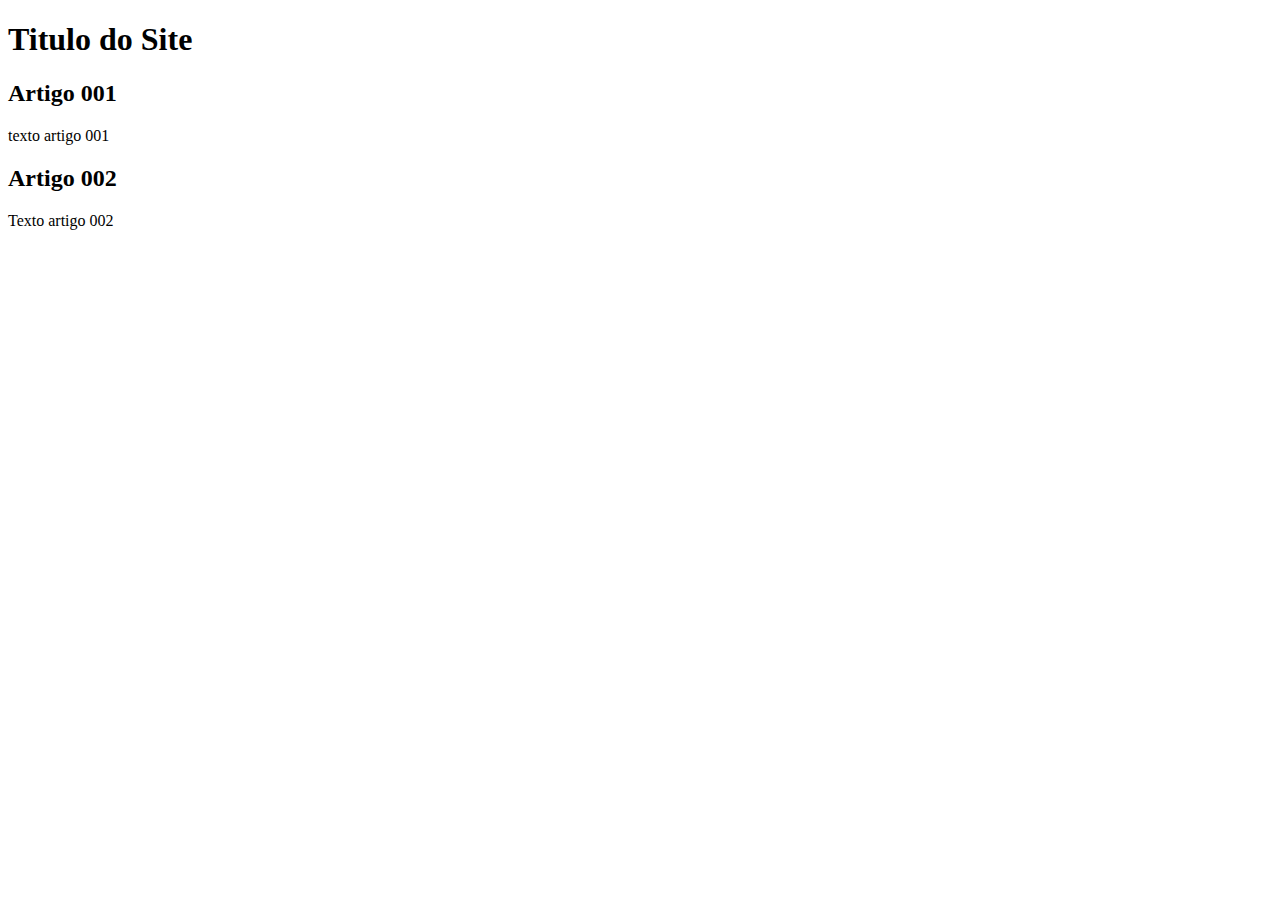
==== index.html @ ed4dacee "add index" ====
<!DOCTYPE html>
<html lang="pt-br">
<head>
    <meta charset="UTF-8">
    <meta http-equiv="X-UA-Compatible" content="IE=edge">
    <meta name="viewport" content="width=device-width, initial-scale=1.0">
    <title>Meu Primeiro Site</title>
</head>
<body>
    <main>
        <header>
            <h1>Titulo do Site</h1>
        </header>
        <article>
            <h2>Artigo 001</h2>
            <p>texto artigo 001</p>
            </article>
            <article>
                <h2>Artigo 002</h2> 
                <p>Texto artigo 002</p>
            </article>
    </main>
</body>
</html>
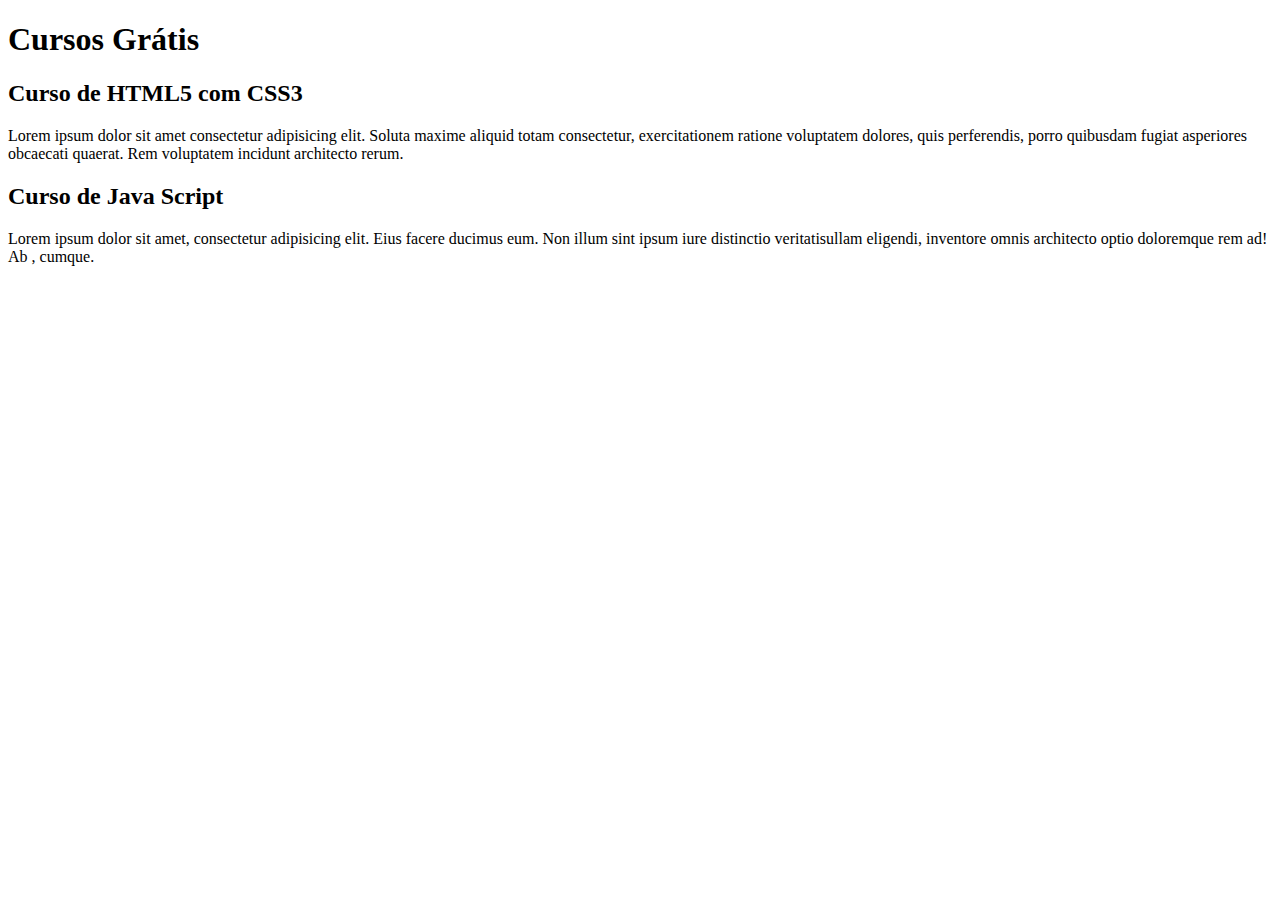
==== commit b22cfa4c: "comecei a escrever o conteudo" ====
--- a/index.html
+++ b/index.html
@@ -9,15 +9,22 @@
 <body>
     <main>
         <header>
-            <h1>Titulo do Site</h1>
+            <h1>Cursos Grátis</h1>
         </header>
         <article>
-            <h2>Artigo 001</h2>
-            <p>texto artigo 001</p>
+            <h2>Curso de HTML5 com CSS3</h2>
+            <p>Lorem ipsum dolor sit amet consectetur adipisicing elit.
+                 Soluta maxime aliquid totam consectetur, exercitationem 
+                 ratione voluptatem dolores, quis perferendis, porro quibusdam
+                  fugiat asperiores obcaecati quaerat. Rem voluptatem incidunt
+                   architecto rerum.</p>
             </article>
             <article>
-                <h2>Artigo 002</h2> 
-                <p>Texto artigo 002</p>
+                <h2>Curso de Java Script</h2> 
+                <p>Lorem ipsum dolor sit amet, consectetur adipisicing elit.
+                     Eius facere ducimus eum. Non illum sint ipsum iure distinctio
+                      veritatisullam eligendi, inventore omnis architecto optio
+                       doloremque rem ad! Ab , cumque.</p>
             </article>
     </main>
 </body>
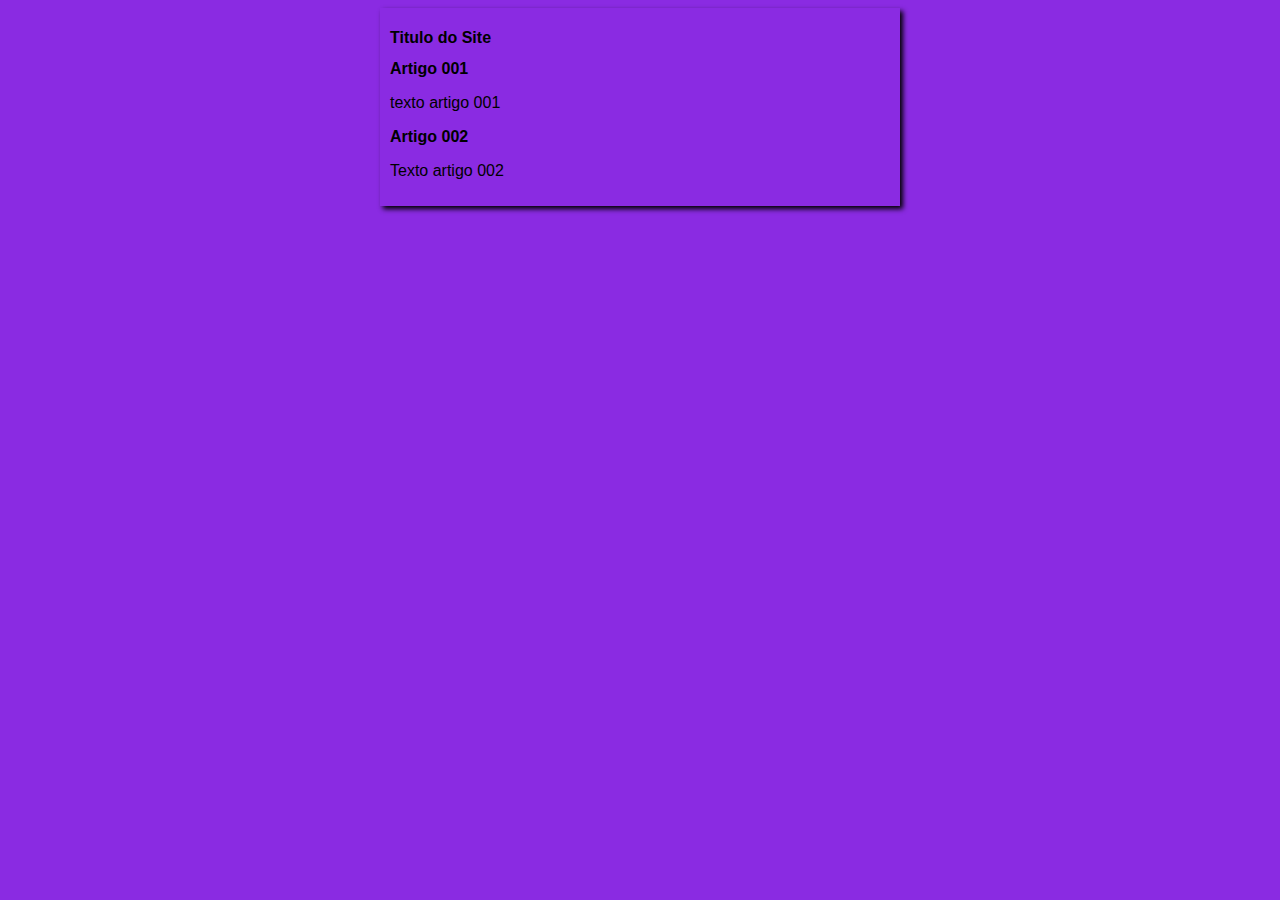
==== commit 617793fc: "comitei o design" ====
--- a/index.html
+++ b/index.html
@@ -5,26 +5,20 @@
     <meta http-equiv="X-UA-Compatible" content="IE=edge">
     <meta name="viewport" content="width=device-width, initial-scale=1.0">
     <title>Meu Primeiro Site</title>
+    <link rel="stylesheet" href="estilos/style.css">
 </head>
 <body>
     <main>
         <header>
-            <h1>Cursos Grátis</h1>
+            <h1>Titulo do Site</h1>
         </header>
         <article>
-            <h2>Curso de HTML5 com CSS3</h2>
-            <p>Lorem ipsum dolor sit amet consectetur adipisicing elit.
-                 Soluta maxime aliquid totam consectetur, exercitationem 
-                 ratione voluptatem dolores, quis perferendis, porro quibusdam
-                  fugiat asperiores obcaecati quaerat. Rem voluptatem incidunt
-                   architecto rerum.</p>
+            <h2>Artigo 001</h2>
+            <p>texto artigo 001</p>
             </article>
             <article>
-                <h2>Curso de Java Script</h2> 
-                <p>Lorem ipsum dolor sit amet, consectetur adipisicing elit.
-                     Eius facere ducimus eum. Non illum sint ipsum iure distinctio
-                      veritatisullam eligendi, inventore omnis architecto optio
-                       doloremque rem ad! Ab , cumque.</p>
+                <h2>Artigo 002</h2> 
+                <p>Texto artigo 002</p>
             </article>
     </main>
 </body>
--- a/estilos/style.css
+++ b/estilos/style.css
@@ -0,0 +1,18 @@
+*{
+    font-family: Arial, Helvetica, sans-serif;
+    font-size: 16px;
+}
+
+body{
+background-color: blueviolet;
+
+}
+
+main{
+    background-color: rgb red;
+    width: 500px;
+    margin: auto;
+    padding: 10px;
+    box-shadow: 3px 3px 5px black;
+
+}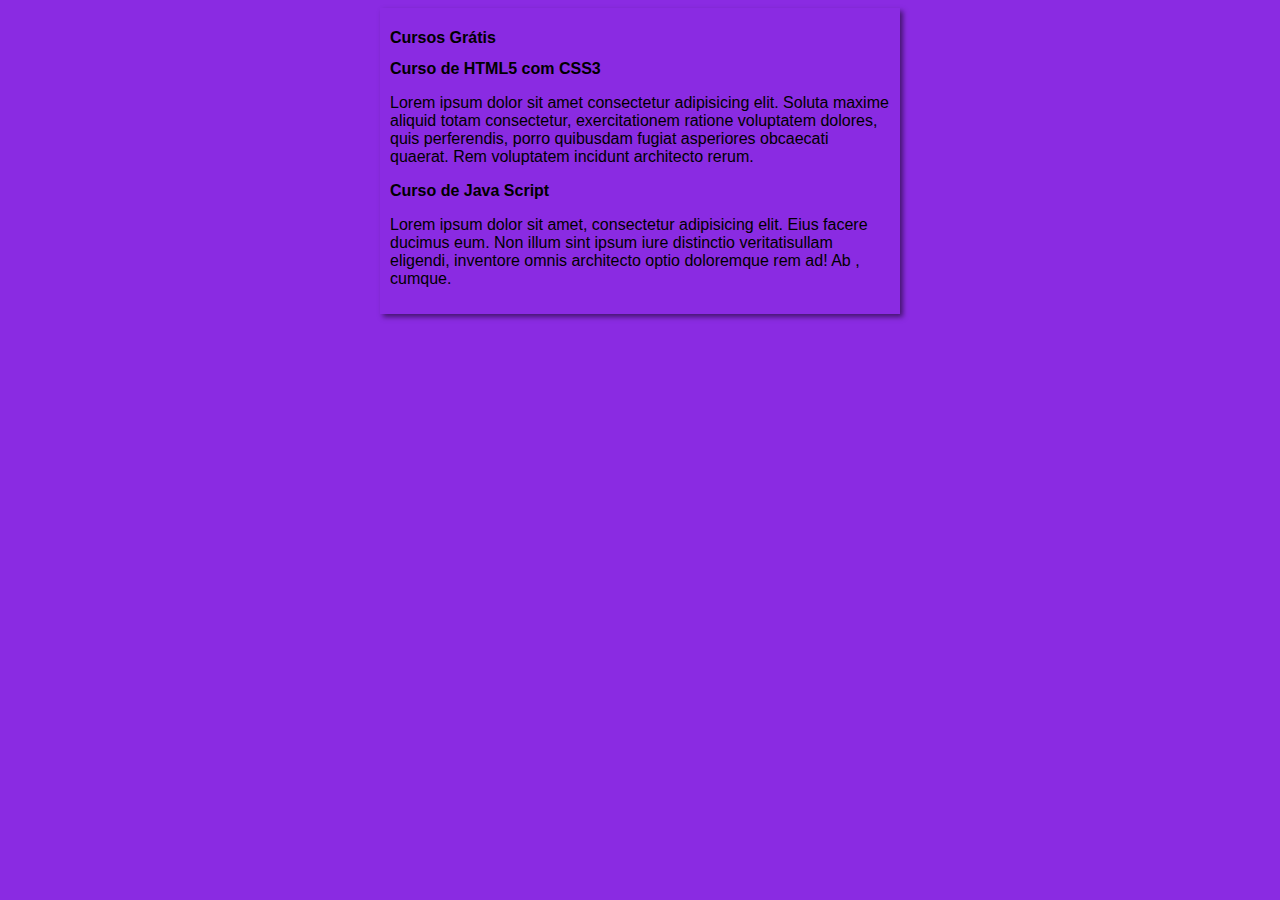
==== commit a7a6f2aa: "Merge branch 'design' into Master" ====
--- a/index.html
+++ b/index.html
@@ -10,15 +10,22 @@
 <body>
     <main>
         <header>
-            <h1>Titulo do Site</h1>
+            <h1>Cursos Grátis</h1>
         </header>
         <article>
-            <h2>Artigo 001</h2>
-            <p>texto artigo 001</p>
+            <h2>Curso de HTML5 com CSS3</h2>
+            <p>Lorem ipsum dolor sit amet consectetur adipisicing elit.
+                 Soluta maxime aliquid totam consectetur, exercitationem 
+                 ratione voluptatem dolores, quis perferendis, porro quibusdam
+                  fugiat asperiores obcaecati quaerat. Rem voluptatem incidunt
+                   architecto rerum.</p>
             </article>
             <article>
-                <h2>Artigo 002</h2> 
-                <p>Texto artigo 002</p>
+                <h2>Curso de Java Script</h2> 
+                <p>Lorem ipsum dolor sit amet, consectetur adipisicing elit.
+                     Eius facere ducimus eum. Non illum sint ipsum iure distinctio
+                      veritatisullam eligendi, inventore omnis architecto optio
+                       doloremque rem ad! Ab , cumque.</p>
             </article>
     </main>
 </body>
--- a/estilos/style.css
+++ b/estilos/style.css
@@ -13,6 +13,6 @@
     width: 500px;
     margin: auto;
     padding: 10px;
-    box-shadow: 3px 3px 5px black;
+    box-shadow: 3px 3px 5px rgba(0, 0, 0, 0.507);
 
 }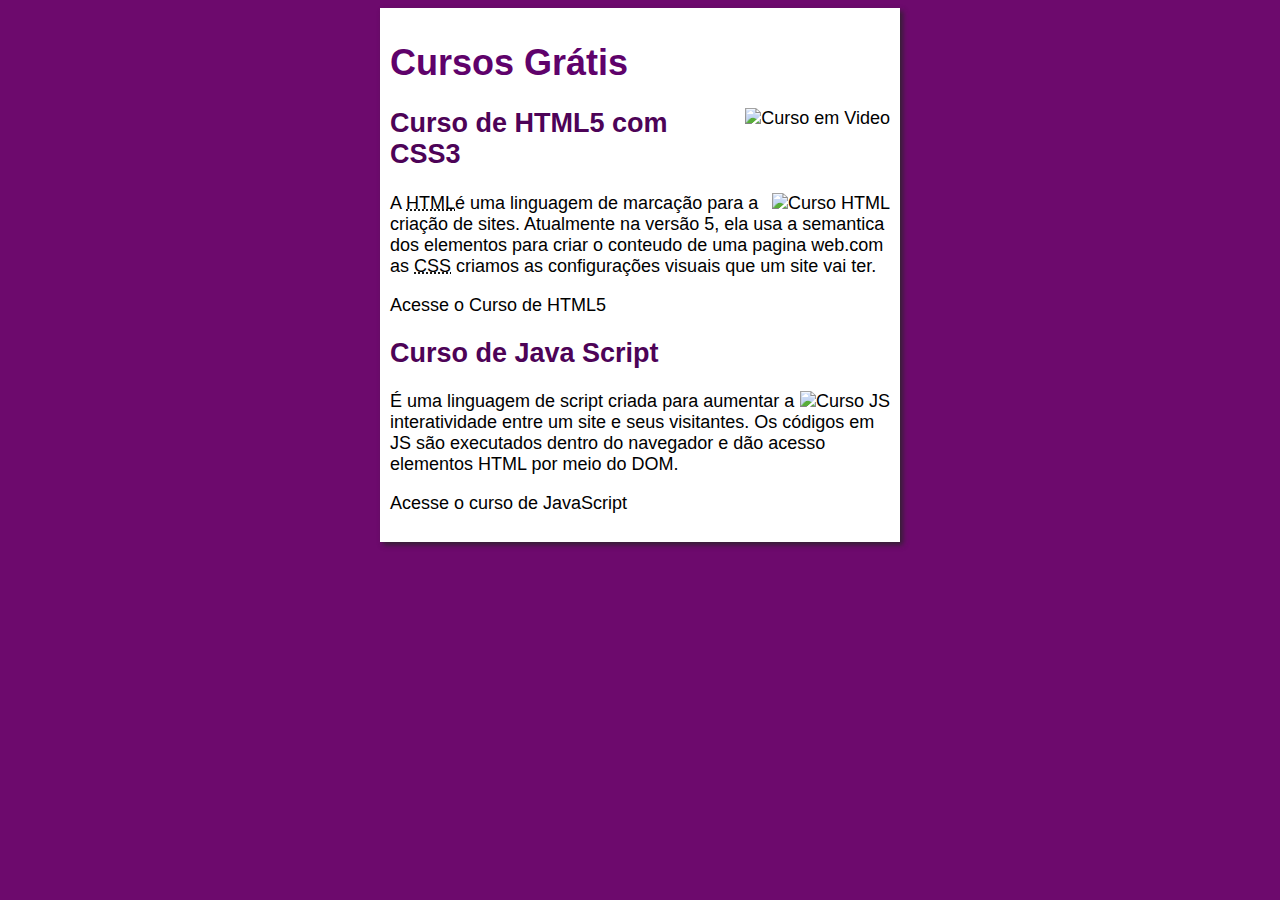
==== commit 11ebc2c1: "updateimagens" ====
--- a/index.html
+++ b/index.html
@@ -11,22 +11,26 @@
     <main>
         <header>
             <h1>Cursos Grátis</h1>
+            <img class="lado" src="imagens/curso-em-video-cor.png" alt="Curso em Video">
         </header>
         <article>
             <h2>Curso de HTML5 com CSS3</h2>
-            <p>Lorem ipsum dolor sit amet consectetur adipisicing elit.
-                 Soluta maxime aliquid totam consectetur, exercitationem 
-                 ratione voluptatem dolores, quis perferendis, porro quibusdam
-                  fugiat asperiores obcaecati quaerat. Rem voluptatem incidunt
-                   architecto rerum.</p>
-            </article>
-            <article>
-                <h2>Curso de Java Script</h2> 
-                <p>Lorem ipsum dolor sit amet, consectetur adipisicing elit.
-                     Eius facere ducimus eum. Non illum sint ipsum iure distinctio
-                      veritatisullam eligendi, inventore omnis architecto optio
-                       doloremque rem ad! Ab , cumque.</p>
-            </article>
+            <img class="lado" src="imagens/curso-html-css.png" alt="Curso HTML">
+            <p>A <abbr title="HyperText Markup Lenguage">HTML</abbr>é uma 
+            linguagem de marcação para a criação de sites. Atualmente na versão 5,
+            ela usa a semantica dos elementos para criar o conteudo de uma pagina
+             web.com as <abbr title="Cascading Style Sheets">CSS</abbr> criamos 
+            as configurações visuais que um site vai ter.</p>
+            <P>Acesse o Curso de HTML5</P>
+       </article>
+       <article>
+            <h2>Curso de Java Script</h2>
+            <img class="lado" src="imagens/curso-javascript.png" alt="Curso JS"> 
+            <p>É uma linguagem de script criada para aumentar a interatividade 
+            entre um site e seus visitantes. Os códigos em JS são executados 
+            dentro do navegador e dão acesso elementos HTML por meio do DOM.</p>
+            <p>Acesse o curso de JavaScript</p>
+        </article>
     </main>
 </body>
 </html>--- a/estilos/style.css
+++ b/estilos/style.css
@@ -1,18 +1,43 @@
 *{
     font-family: Arial, Helvetica, sans-serif;
-    font-size: 16px;
+    font-size: 18px;
 }
 
 body{
-background-color: blueviolet;
+background-color: rgb(109, 10, 109);
 
 }
 
 main{
-    background-color: rgb red;
+    background-color: white;
     width: 500px;
     margin: auto;
     padding: 10px;
-    box-shadow: 3px 3px 5px rgba(0, 0, 0, 0.507);
+    box-shadow: 3px 3px 5px rgba(39, 37, 37, 0.801);
 
+}
+
+h1{
+    font-size: 2em;
+    color: rgb(95, 2, 107);
+}
+
+h2{
+    font-size: 1.5em;
+    color: rgb(77, 3, 87);
+}
+
+img.lado{
+    float: right;
+}
+
+a {
+    text-decoration: none;
+    font-weight: bold;
+    color: rgb(7, 7, 114);
+}
+
+a:hover {
+    text-decoration: underline;
+    color: rgb(6, 6, 95);
 }